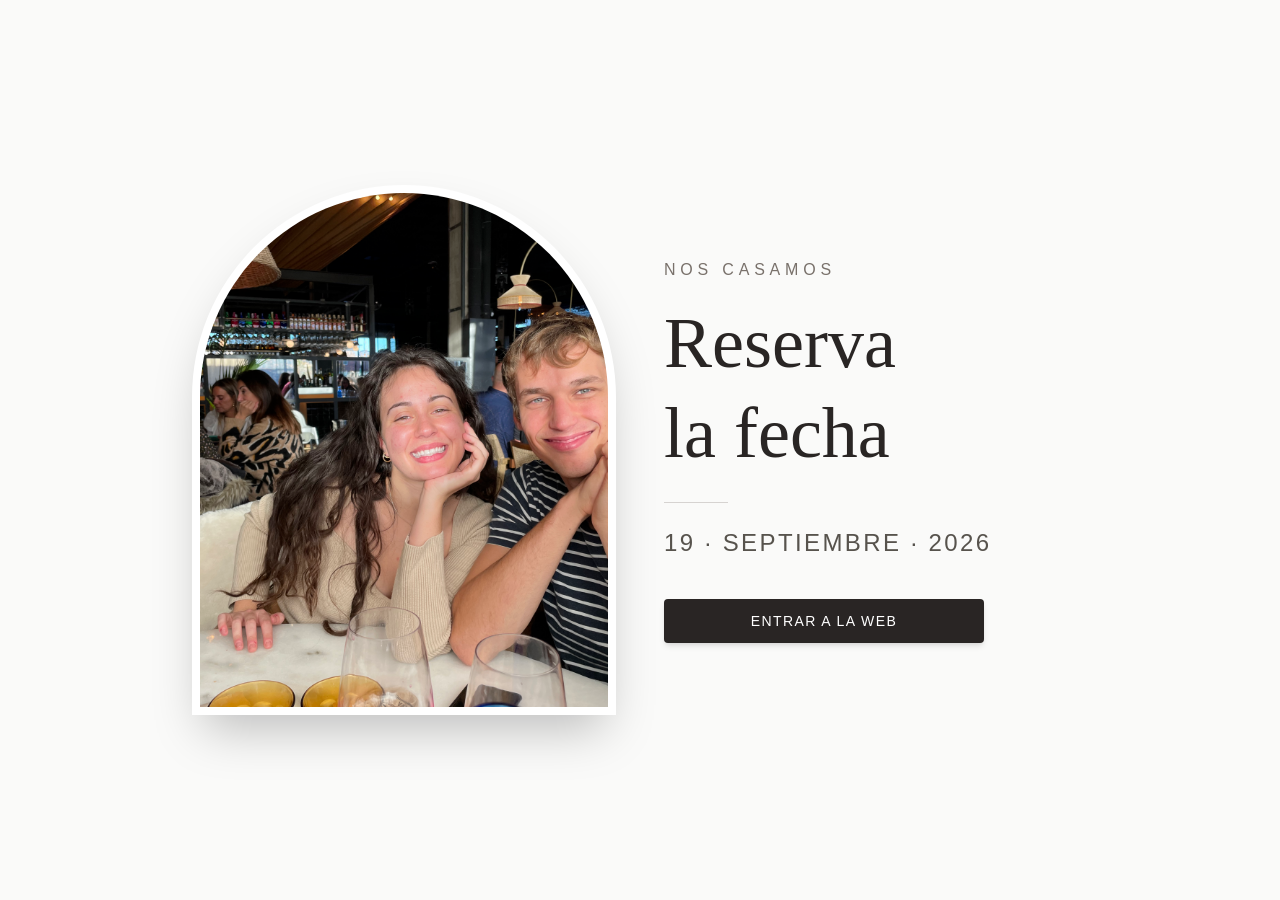
==== index.html @ 3b3510a8 "Add files via upload" ====
<!doctype html>
<html lang="en">
  <head>
    <meta charset="UTF-8" />
    <link rel="icon" type="image/svg+xml" href="/favicon.svg" />
    <meta name="viewport" content="width=device-width, initial-scale=1.0" />
    <title>temp-vite</title>
    <script type="module" crossorigin src="/assets/index--yUSos2G.js"></script>
    <link rel="stylesheet" crossorigin href="/assets/index-CAjvW2ct.css">
  </head>
  <body>
    <div id="root"></div>
  </body>
</html>
---- assets/index-CAjvW2ct.css ----
/*! tailwindcss v4.2.1 | MIT License | https://tailwindcss.com */
@layer properties{@supports (((-webkit-hyphens:none)) and (not (margin-trim:inline))) or ((-moz-orient:inline) and (not (color:rgb(from red r g b)))){*,:before,:after,::backdrop{--tw-translate-x:0;--tw-translate-y:0;--tw-translate-z:0;--tw-rotate-x:initial;--tw-rotate-y:initial;--tw-rotate-z:initial;--tw-skew-x:initial;--tw-skew-y:initial;--tw-space-y-reverse:0;--tw-space-x-reverse:0;--tw-border-style:solid;--tw-leading:initial;--tw-font-weight:initial;--tw-tracking:initial;--tw-shadow:0 0 #0000;--tw-shadow-color:initial;--tw-shadow-alpha:100%;--tw-inset-shadow:0 0 #0000;--tw-inset-shadow-color:initial;--tw-inset-shadow-alpha:100%;--tw-ring-color:initial;--tw-ring-shadow:0 0 #0000;--tw-inset-ring-color:initial;--tw-inset-ring-shadow:0 0 #0000;--tw-ring-inset:initial;--tw-ring-offset-width:0px;--tw-ring-offset-color:#fff;--tw-ring-offset-shadow:0 0 #0000;--tw-blur:initial;--tw-brightness:initial;--tw-contrast:initial;--tw-grayscale:initial;--tw-hue-rotate:initial;--tw-invert:initial;--tw-opacity:initial;--tw-saturate:initial;--tw-sepia:initial;--tw-drop-shadow:initial;--tw-drop-shadow-color:initial;--tw-drop-shadow-alpha:100%;--tw-drop-shadow-size:initial;--tw-backdrop-blur:initial;--tw-backdrop-brightness:initial;--tw-backdrop-contrast:initial;--tw-backdrop-grayscale:initial;--tw-backdrop-hue-rotate:initial;--tw-backdrop-invert:initial;--tw-backdrop-opacity:initial;--tw-backdrop-saturate:initial;--tw-backdrop-sepia:initial;--tw-duration:initial}}}@layer theme{:root,:host{--font-sans:ui-sans-serif, system-ui, sans-serif, "Apple Color Emoji", "Segoe UI Emoji", "Segoe UI Symbol", "Noto Color Emoji";--font-serif:ui-serif, Georgia, Cambria, "Times New Roman", Times, serif;--font-mono:ui-monospace, SFMono-Regular, Menlo, Monaco, Consolas, "Liberation Mono", "Courier New", monospace;--color-red-50:oklch(97.1% .013 17.38);--color-red-100:oklch(93.6% .032 17.717);--color-red-500:oklch(63.7% .237 25.331);--color-red-600:oklch(57.7% .245 27.325);--color-red-700:oklch(50.5% .213 27.518);--color-red-800:oklch(44.4% .177 26.899);--color-yellow-50:oklch(98.7% .026 102.212);--color-yellow-100:oklch(97.3% .071 103.193);--color-yellow-700:oklch(55.4% .135 66.442);--color-yellow-800:oklch(47.6% .114 61.907);--color-green-50:oklch(98.2% .018 155.826);--color-green-100:oklch(96.2% .044 156.743);--color-green-600:oklch(62.7% .194 149.214);--color-green-700:oklch(52.7% .154 150.069);--color-green-800:oklch(44.8% .119 151.328);--color-slate-50:oklch(98.4% .003 247.858);--color-slate-100:oklch(96.8% .007 247.896);--color-slate-200:oklch(92.9% .013 255.508);--color-slate-300:oklch(86.9% .022 252.894);--color-slate-400:oklch(70.4% .04 256.788);--color-slate-500:oklch(55.4% .046 257.417);--color-slate-600:oklch(44.6% .043 257.281);--color-slate-700:oklch(37.2% .044 257.287);--color-slate-800:oklch(27.9% .041 260.031);--color-stone-50:oklch(98.5% .001 106.423);--color-stone-100:oklch(97% .001 106.424);--color-stone-200:oklch(92.3% .003 48.717);--color-stone-300:oklch(86.9% .005 56.366);--color-stone-400:oklch(70.9% .01 56.259);--color-stone-500:oklch(55.3% .013 58.071);--color-stone-600:oklch(44.4% .011 73.639);--color-stone-700:oklch(37.4% .01 67.558);--color-stone-800:oklch(26.8% .007 34.298);--color-stone-900:oklch(21.6% .006 56.043);--color-black:#000;--color-white:#fff;--spacing:.25rem;--container-xs:20rem;--container-md:28rem;--container-2xl:42rem;--container-4xl:56rem;--text-xs:.75rem;--text-xs--line-height:calc(1 / .75);--text-sm:.875rem;--text-sm--line-height:calc(1.25 / .875);--text-base:1rem;--text-base--line-height:calc(1.5 / 1);--text-lg:1.125rem;--text-lg--line-height:calc(1.75 / 1.125);--text-xl:1.25rem;--text-xl--line-height:calc(1.75 / 1.25);--text-2xl:1.5rem;--text-2xl--line-height:calc(2 / 1.5);--text-3xl:1.875rem;--text-3xl--line-height:calc(2.25 / 1.875);--text-5xl:3rem;--text-5xl--line-height:1;--text-7xl:4.5rem;--text-7xl--line-height:1;--font-weight-light:300;--font-weight-medium:500;--font-weight-semibold:600;--tracking-wide:.025em;--tracking-widest:.1em;--leading-tight:1.25;--leading-relaxed:1.625;--radius-sm:.25rem;--radius-md:.375rem;--radius-lg:.5rem;--radius-xl:.75rem;--blur-sm:8px;--default-transition-duration:.15s;--default-transition-timing-function:cubic-bezier(.4, 0, .2, 1);--default-font-family:var(--font-sans);--default-mono-font-family:var(--font-mono);--color-sand-50:#fcfbf9;--color-sand-900:#3b3022}}@layer base{*,:after,:before,::backdrop{box-sizing:border-box;border:0 solid;margin:0;padding:0}::file-selector-button{box-sizing:border-box;border:0 solid;margin:0;padding:0}html,:host{-webkit-text-size-adjust:100%;tab-size:4;line-height:1.5;font-family:var(--default-font-family,ui-sans-serif, system-ui, sans-serif, "Apple Color Emoji", "Segoe UI Emoji", "Segoe UI Symbol", "Noto Color Emoji");font-feature-settings:var(--default-font-feature-settings,normal);font-variation-settings:var(--default-font-variation-settings,normal);-webkit-tap-highlight-color:transparent}hr{height:0;color:inherit;border-top-width:1px}abbr:where([title]){-webkit-text-decoration:underline dotted;text-decoration:underline dotted}h1,h2,h3,h4,h5,h6{font-size:inherit;font-weight:inherit}a{color:inherit;-webkit-text-decoration:inherit;-webkit-text-decoration:inherit;-webkit-text-decoration:inherit;-webkit-text-decoration:inherit;text-decoration:inherit}b,strong{font-weight:bolder}code,kbd,samp,pre{font-family:var(--default-mono-font-family,ui-monospace, SFMono-Regular, Menlo, Monaco, Consolas, "Liberation Mono", "Courier New", monospace);font-feature-settings:var(--default-mono-font-feature-settings,normal);font-variation-settings:var(--default-mono-font-variation-settings,normal);font-size:1em}small{font-size:80%}sub,sup{vertical-align:baseline;font-size:75%;line-height:0;position:relative}sub{bottom:-.25em}sup{top:-.5em}table{text-indent:0;border-color:inherit;border-collapse:collapse}:-moz-focusring{outline:auto}progress{vertical-align:baseline}summary{display:list-item}ol,ul,menu{list-style:none}img,svg,video,canvas,audio,iframe,embed,object{vertical-align:middle;display:block}img,video{max-width:100%;height:auto}button,input,select,optgroup,textarea{font:inherit;font-feature-settings:inherit;font-variation-settings:inherit;letter-spacing:inherit;color:inherit;opacity:1;background-color:#0000;border-radius:0}::file-selector-button{font:inherit;font-feature-settings:inherit;font-variation-settings:inherit;letter-spacing:inherit;color:inherit;opacity:1;background-color:#0000;border-radius:0}:where(select:is([multiple],[size])) optgroup{font-weight:bolder}:where(select:is([multiple],[size])) optgroup option{padding-inline-start:20px}::file-selector-button{margin-inline-end:4px}::placeholder{opacity:1}@supports (not ((-webkit-appearance:-apple-pay-button))) or (contain-intrinsic-size:1px){::placeholder{color:currentColor}@supports (color:color-mix(in lab, red, red)){::placeholder{color:color-mix(in oklab, currentcolor 50%, transparent)}}}textarea{resize:vertical}::-webkit-search-decoration{-webkit-appearance:none}::-webkit-date-and-time-value{min-height:1lh;text-align:inherit}::-webkit-datetime-edit{display:inline-flex}::-webkit-datetime-edit-fields-wrapper{padding:0}::-webkit-datetime-edit{padding-block:0}::-webkit-datetime-edit-year-field{padding-block:0}::-webkit-datetime-edit-month-field{padding-block:0}::-webkit-datetime-edit-day-field{padding-block:0}::-webkit-datetime-edit-hour-field{padding-block:0}::-webkit-datetime-edit-minute-field{padding-block:0}::-webkit-datetime-edit-second-field{padding-block:0}::-webkit-datetime-edit-millisecond-field{padding-block:0}::-webkit-datetime-edit-meridiem-field{padding-block:0}::-webkit-calendar-picker-indicator{line-height:1}:-moz-ui-invalid{box-shadow:none}button,input:where([type=button],[type=reset],[type=submit]){appearance:button}::file-selector-button{appearance:button}::-webkit-inner-spin-button{height:auto}::-webkit-outer-spin-button{height:auto}[hidden]:where(:not([hidden=until-found])){display:none!important}}@layer components;@layer utilities{.absolute{position:absolute}.relative{position:relative}.static{position:static}.inset-0{inset:calc(var(--spacing) * 0)}.-top-2{top:calc(var(--spacing) * -2)}.top-0{top:calc(var(--spacing) * 0)}.top-6{top:calc(var(--spacing) * 6)}.-right-2{right:calc(var(--spacing) * -2)}.left-0{left:calc(var(--spacing) * 0)}.left-1\/2{left:50%}.z-10{z-index:10}.mx-auto{margin-inline:auto}.mt-2{margin-top:calc(var(--spacing) * 2)}.mt-4{margin-top:calc(var(--spacing) * 4)}.mt-6{margin-top:calc(var(--spacing) * 6)}.mt-12{margin-top:calc(var(--spacing) * 12)}.mt-auto{margin-top:auto}.mb-1{margin-bottom:calc(var(--spacing) * 1)}.mb-2{margin-bottom:calc(var(--spacing) * 2)}.mb-3{margin-bottom:calc(var(--spacing) * 3)}.mb-4{margin-bottom:calc(var(--spacing) * 4)}.mb-6{margin-bottom:calc(var(--spacing) * 6)}.mb-8{margin-bottom:calc(var(--spacing) * 8)}.mb-10{margin-bottom:calc(var(--spacing) * 10)}.block{display:block}.contents{display:contents}.flex{display:flex}.grid{display:grid}.hidden{display:none}.inline-block{display:inline-block}.aspect-\[4\/5\]{aspect-ratio:4/5}.h-1{height:calc(var(--spacing) * 1)}.h-16{height:calc(var(--spacing) * 16)}.h-32{height:calc(var(--spacing) * 32)}.h-48{height:calc(var(--spacing) * 48)}.h-auto{height:auto}.h-full{height:100%}.h-px{height:1px}.max-h-64{max-height:calc(var(--spacing) * 64)}.min-h-\[160px\]{min-height:160px}.min-h-screen{min-height:100vh}.w-1{width:calc(var(--spacing) * 1)}.w-1\/3{width:33.3333%}.w-16{width:calc(var(--spacing) * 16)}.w-64{width:calc(var(--spacing) * 64)}.w-full{width:100%}.max-w-2xl{max-width:var(--container-2xl)}.max-w-4xl{max-width:var(--container-4xl)}.max-w-\[200px\]{max-width:200px}.max-w-md{max-width:var(--container-md)}.max-w-xs{max-width:var(--container-xs)}.flex-1{flex:1}.shrink-0{flex-shrink:0}.flex-grow{flex-grow:1}.border-collapse{border-collapse:collapse}.-translate-x-1\/2{--tw-translate-x:calc(calc(1 / 2 * 100%) * -1);translate:var(--tw-translate-x) var(--tw-translate-y)}.transform{transform:var(--tw-rotate-x,) var(--tw-rotate-y,) var(--tw-rotate-z,) var(--tw-skew-x,) var(--tw-skew-y,)}.cursor-pointer{cursor:pointer}.resize-none{resize:none}.flex-col{flex-direction:column}.items-center{align-items:center}.items-start{align-items:flex-start}.justify-between{justify-content:space-between}.justify-center{justify-content:center}.gap-2{gap:calc(var(--spacing) * 2)}.gap-3{gap:calc(var(--spacing) * 3)}.gap-4{gap:calc(var(--spacing) * 4)}.gap-6{gap:calc(var(--spacing) * 6)}.gap-8{gap:calc(var(--spacing) * 8)}.gap-12{gap:calc(var(--spacing) * 12)}:where(.space-y-2>:not(:last-child)){--tw-space-y-reverse:0;margin-block-start:calc(calc(var(--spacing) * 2) * var(--tw-space-y-reverse));margin-block-end:calc(calc(var(--spacing) * 2) * calc(1 - var(--tw-space-y-reverse)))}:where(.space-y-4>:not(:last-child)){--tw-space-y-reverse:0;margin-block-start:calc(calc(var(--spacing) * 4) * var(--tw-space-y-reverse));margin-block-end:calc(calc(var(--spacing) * 4) * calc(1 - var(--tw-space-y-reverse)))}:where(.space-y-5>:not(:last-child)){--tw-space-y-reverse:0;margin-block-start:calc(calc(var(--spacing) * 5) * var(--tw-space-y-reverse));margin-block-end:calc(calc(var(--spacing) * 5) * calc(1 - var(--tw-space-y-reverse)))}:where(.space-y-6>:not(:last-child)){--tw-space-y-reverse:0;margin-block-start:calc(calc(var(--spacing) * 6) * var(--tw-space-y-reverse));margin-block-end:calc(calc(var(--spacing) * 6) * calc(1 - var(--tw-space-y-reverse)))}:where(.space-y-8>:not(:last-child)){--tw-space-y-reverse:0;margin-block-start:calc(calc(var(--spacing) * 8) * var(--tw-space-y-reverse));margin-block-end:calc(calc(var(--spacing) * 8) * calc(1 - var(--tw-space-y-reverse)))}:where(.space-x-2>:not(:last-child)){--tw-space-x-reverse:0;margin-inline-start:calc(calc(var(--spacing) * 2) * var(--tw-space-x-reverse));margin-inline-end:calc(calc(var(--spacing) * 2) * calc(1 - var(--tw-space-x-reverse)))}.truncate{text-overflow:ellipsis;white-space:nowrap;overflow:hidden}.overflow-hidden{overflow:hidden}.overflow-x-auto{overflow-x:auto}.overflow-y-auto{overflow-y:auto}.rounded{border-radius:.25rem}.rounded-full{border-radius:3.40282e38px}.rounded-lg{border-radius:var(--radius-lg)}.rounded-md{border-radius:var(--radius-md)}.rounded-sm{border-radius:var(--radius-sm)}.rounded-xl{border-radius:var(--radius-xl)}.rounded-t-full{border-top-left-radius:3.40282e38px;border-top-right-radius:3.40282e38px}.rounded-b-xl{border-bottom-right-radius:var(--radius-xl);border-bottom-left-radius:var(--radius-xl)}.border{border-style:var(--tw-border-style);border-width:1px}.border-2{border-style:var(--tw-border-style);border-width:2px}.border-8{border-style:var(--tw-border-style);border-width:8px}.border-t{border-top-style:var(--tw-border-style);border-top-width:1px}.border-t-4{border-top-style:var(--tw-border-style);border-top-width:4px}.border-b{border-bottom-style:var(--tw-border-style);border-bottom-width:1px}.border-dashed{--tw-border-style:dashed;border-style:dashed}.border-slate-100{border-color:var(--color-slate-100)}.border-slate-200{border-color:var(--color-slate-200)}.border-slate-300{border-color:var(--color-slate-300)}.border-stone-100{border-color:var(--color-stone-100)}.border-stone-200{border-color:var(--color-stone-200)}.border-stone-300{border-color:var(--color-stone-300)}.border-stone-600{border-color:var(--color-stone-600)}.border-stone-800{border-color:var(--color-stone-800)}.border-white{border-color:var(--color-white)}.border-white\/10{border-color:#ffffff1a}@supports (color:color-mix(in lab, red, red)){.border-white\/10{border-color:color-mix(in oklab, var(--color-white) 10%, transparent)}}.bg-\[\#fafafa\]{background-color:#fafafa}.bg-black\/10{background-color:#0000001a}@supports (color:color-mix(in lab, red, red)){.bg-black\/10{background-color:color-mix(in oklab, var(--color-black) 10%, transparent)}}.bg-black\/20{background-color:#0003}@supports (color:color-mix(in lab, red, red)){.bg-black\/20{background-color:color-mix(in oklab, var(--color-black) 20%, transparent)}}.bg-green-50{background-color:var(--color-green-50)}.bg-green-100{background-color:var(--color-green-100)}.bg-red-50{background-color:var(--color-red-50)}.bg-red-100{background-color:var(--color-red-100)}.bg-slate-50{background-color:var(--color-slate-50)}.bg-slate-100{background-color:var(--color-slate-100)}.bg-slate-800{background-color:var(--color-slate-800)}.bg-stone-50{background-color:var(--color-stone-50)}.bg-stone-300{background-color:var(--color-stone-300)}.bg-stone-500{background-color:var(--color-stone-500)}.bg-stone-800{background-color:var(--color-stone-800)}.bg-stone-900{background-color:var(--color-stone-900)}.bg-transparent{background-color:#0000}.bg-white{background-color:var(--color-white)}.bg-white\/80{background-color:#fffc}@supports (color:color-mix(in lab, red, red)){.bg-white\/80{background-color:color-mix(in oklab, var(--color-white) 80%, transparent)}}.bg-yellow-50{background-color:var(--color-yellow-50)}.bg-yellow-100{background-color:var(--color-yellow-100)}.object-contain{object-fit:contain}.object-cover{object-fit:cover}.p-1{padding:calc(var(--spacing) * 1)}.p-2{padding:calc(var(--spacing) * 2)}.p-3{padding:calc(var(--spacing) * 3)}.p-4{padding:calc(var(--spacing) * 4)}.p-6{padding:calc(var(--spacing) * 6)}.p-8{padding:calc(var(--spacing) * 8)}.p-12{padding:calc(var(--spacing) * 12)}.px-2{padding-inline:calc(var(--spacing) * 2)}.px-4{padding-inline:calc(var(--spacing) * 4)}.px-6{padding-inline:calc(var(--spacing) * 6)}.px-8{padding-inline:calc(var(--spacing) * 8)}.py-1{padding-block:calc(var(--spacing) * 1)}.py-2{padding-block:calc(var(--spacing) * 2)}.py-3{padding-block:calc(var(--spacing) * 3)}.py-8{padding-block:calc(var(--spacing) * 8)}.py-12{padding-block:calc(var(--spacing) * 12)}.pt-2{padding-top:calc(var(--spacing) * 2)}.pt-4{padding-top:calc(var(--spacing) * 4)}.pt-6{padding-top:calc(var(--spacing) * 6)}.pb-2{padding-bottom:calc(var(--spacing) * 2)}.pb-4{padding-bottom:calc(var(--spacing) * 4)}.text-center{text-align:center}.text-left{text-align:left}.text-right{text-align:right}.font-serif{font-family:var(--font-serif)}.text-2xl{font-size:var(--text-2xl);line-height:var(--tw-leading,var(--text-2xl--line-height))}.text-3xl{font-size:var(--text-3xl);line-height:var(--tw-leading,var(--text-3xl--line-height))}.text-5xl{font-size:var(--text-5xl);line-height:var(--tw-leading,var(--text-5xl--line-height))}.text-lg{font-size:var(--text-lg);line-height:var(--tw-leading,var(--text-lg--line-height))}.text-sm{font-size:var(--text-sm);line-height:var(--tw-leading,var(--text-sm--line-height))}.text-xl{font-size:var(--text-xl);line-height:var(--tw-leading,var(--text-xl--line-height))}.text-xs{font-size:var(--text-xs);line-height:var(--tw-leading,var(--text-xs--line-height))}.leading-relaxed{--tw-leading:var(--leading-relaxed);line-height:var(--leading-relaxed)}.leading-tight{--tw-leading:var(--leading-tight);line-height:var(--leading-tight)}.font-light{--tw-font-weight:var(--font-weight-light);font-weight:var(--font-weight-light)}.font-medium{--tw-font-weight:var(--font-weight-medium);font-weight:var(--font-weight-medium)}.font-semibold{--tw-font-weight:var(--font-weight-semibold);font-weight:var(--font-weight-semibold)}.tracking-\[0\.3em\]{--tw-tracking:.3em;letter-spacing:.3em}.tracking-wide{--tw-tracking:var(--tracking-wide);letter-spacing:var(--tracking-wide)}.tracking-widest{--tw-tracking:var(--tracking-widest);letter-spacing:var(--tracking-widest)}.whitespace-nowrap{white-space:nowrap}.whitespace-pre-wrap{white-space:pre-wrap}.text-green-600{color:var(--color-green-600)}.text-green-700{color:var(--color-green-700)}.text-red-500{color:var(--color-red-500)}.text-red-600{color:var(--color-red-600)}.text-red-700{color:var(--color-red-700)}.text-slate-400{color:var(--color-slate-400)}.text-slate-500{color:var(--color-slate-500)}.text-slate-600{color:var(--color-slate-600)}.text-slate-700{color:var(--color-slate-700)}.text-slate-800{color:var(--color-slate-800)}.text-stone-50{color:var(--color-stone-50)}.text-stone-100{color:var(--color-stone-100)}.text-stone-300{color:var(--color-stone-300)}.text-stone-400{color:var(--color-stone-400)}.text-stone-500{color:var(--color-stone-500)}.text-stone-600{color:var(--color-stone-600)}.text-stone-700{color:var(--color-stone-700)}.text-stone-800{color:var(--color-stone-800)}.text-white{color:var(--color-white)}.text-white\/80{color:#fffc}@supports (color:color-mix(in lab, red, red)){.text-white\/80{color:color-mix(in oklab, var(--color-white) 80%, transparent)}}.text-yellow-700{color:var(--color-yellow-700)}.text-yellow-800{color:var(--color-yellow-800)}.uppercase{text-transform:uppercase}.italic{font-style:italic}.underline{text-decoration-line:underline}.opacity-90{opacity:.9}.mix-blend-multiply{mix-blend-mode:multiply}.shadow-2xl{--tw-shadow:0 25px 50px -12px var(--tw-shadow-color,#00000040);box-shadow:var(--tw-inset-shadow), var(--tw-inset-ring-shadow), var(--tw-ring-offset-shadow), var(--tw-ring-shadow), var(--tw-shadow)}.shadow-lg{--tw-shadow:0 10px 15px -3px var(--tw-shadow-color,#0000001a), 0 4px 6px -4px var(--tw-shadow-color,#0000001a);box-shadow:var(--tw-inset-shadow), var(--tw-inset-ring-shadow), var(--tw-ring-offset-shadow), var(--tw-ring-shadow), var(--tw-shadow)}.shadow-md{--tw-shadow:0 4px 6px -1px var(--tw-shadow-color,#0000001a), 0 2px 4px -2px var(--tw-shadow-color,#0000001a);box-shadow:var(--tw-inset-shadow), var(--tw-inset-ring-shadow), var(--tw-ring-offset-shadow), var(--tw-ring-shadow), var(--tw-shadow)}.shadow-sm{--tw-shadow:0 1px 3px 0 var(--tw-shadow-color,#0000001a), 0 1px 2px -1px var(--tw-shadow-color,#0000001a);box-shadow:var(--tw-inset-shadow), var(--tw-inset-ring-shadow), var(--tw-ring-offset-shadow), var(--tw-ring-shadow), var(--tw-shadow)}.shadow-xl{--tw-shadow:0 20px 25px -5px var(--tw-shadow-color,#0000001a), 0 8px 10px -6px var(--tw-shadow-color,#0000001a);box-shadow:var(--tw-inset-shadow), var(--tw-inset-ring-shadow), var(--tw-ring-offset-shadow), var(--tw-ring-shadow), var(--tw-shadow)}.filter{filter:var(--tw-blur,) var(--tw-brightness,) var(--tw-contrast,) var(--tw-grayscale,) var(--tw-hue-rotate,) var(--tw-invert,) var(--tw-saturate,) var(--tw-sepia,) var(--tw-drop-shadow,)}.backdrop-blur-sm{--tw-backdrop-blur:blur(var(--blur-sm));-webkit-backdrop-filter:var(--tw-backdrop-blur,) var(--tw-backdrop-brightness,) var(--tw-backdrop-contrast,) var(--tw-backdrop-grayscale,) var(--tw-backdrop-hue-rotate,) var(--tw-backdrop-invert,) var(--tw-backdrop-opacity,) var(--tw-backdrop-saturate,) var(--tw-backdrop-sepia,);backdrop-filter:var(--tw-backdrop-blur,) var(--tw-backdrop-brightness,) var(--tw-backdrop-contrast,) var(--tw-backdrop-grayscale,) var(--tw-backdrop-hue-rotate,) var(--tw-backdrop-invert,) var(--tw-backdrop-opacity,) var(--tw-backdrop-saturate,) var(--tw-backdrop-sepia,)}.transition{transition-property:color,background-color,border-color,outline-color,text-decoration-color,fill,stroke,--tw-gradient-from,--tw-gradient-via,--tw-gradient-to,opacity,box-shadow,transform,translate,scale,rotate,filter,-webkit-backdrop-filter,backdrop-filter,display,content-visibility,overlay,pointer-events;transition-timing-function:var(--tw-ease,var(--default-transition-timing-function));transition-duration:var(--tw-duration,var(--default-transition-duration))}.transition-all{transition-property:all;transition-timing-function:var(--tw-ease,var(--default-transition-timing-function));transition-duration:var(--tw-duration,var(--default-transition-duration))}.transition-colors{transition-property:color,background-color,border-color,outline-color,text-decoration-color,fill,stroke,--tw-gradient-from,--tw-gradient-via,--tw-gradient-to;transition-timing-function:var(--tw-ease,var(--default-transition-timing-function));transition-duration:var(--tw-duration,var(--default-transition-duration))}.duration-300{--tw-duration:.3s;transition-duration:.3s}@media (hover:hover){.hover\:bg-slate-50:hover{background-color:var(--color-slate-50)}.hover\:bg-slate-700:hover{background-color:var(--color-slate-700)}.hover\:bg-stone-600:hover{background-color:var(--color-stone-600)}.hover\:bg-stone-700:hover{background-color:var(--color-stone-700)}.hover\:text-green-800:hover{color:var(--color-green-800)}.hover\:text-red-800:hover{color:var(--color-red-800)}.hover\:text-slate-800:hover{color:var(--color-slate-800)}.hover\:text-stone-500:hover{color:var(--color-stone-500)}.hover\:text-stone-800:hover{color:var(--color-stone-800)}.hover\:text-white:hover{color:var(--color-white)}}.focus\:border-slate-800:focus{border-color:var(--color-slate-800)}.focus\:border-stone-800:focus{border-color:var(--color-stone-800)}.focus\:outline-none:focus{--tw-outline-style:none;outline-style:none}.disabled\:opacity-50:disabled{opacity:.5}@media (width>=40rem){.sm\:w-24{width:calc(var(--spacing) * 24)}.sm\:w-auto{width:auto}.sm\:flex-row{flex-direction:row}}@media (width>=48rem){.md\:mx-0{margin-inline:calc(var(--spacing) * 0)}.md\:w-1\/3{width:33.3333%}.md\:grid-cols-2{grid-template-columns:repeat(2,minmax(0,1fr))}.md\:flex-row{flex-direction:row}.md\:items-center{align-items:center}.md\:text-left{text-align:left}.md\:text-7xl{font-size:var(--text-7xl);line-height:var(--tw-leading,var(--text-7xl--line-height))}.md\:text-base{font-size:var(--text-base);line-height:var(--tw-leading,var(--text-base--line-height))}}}body{background-color:var(--color-sand-50);color:var(--color-sand-900);font-family:Montserrat,sans-serif}@property --tw-translate-x{syntax:"*";inherits:false;initial-value:0}@property --tw-translate-y{syntax:"*";inherits:false;initial-value:0}@property --tw-translate-z{syntax:"*";inherits:false;initial-value:0}@property --tw-rotate-x{syntax:"*";inherits:false}@property --tw-rotate-y{syntax:"*";inherits:false}@property --tw-rotate-z{syntax:"*";inherits:false}@property --tw-skew-x{syntax:"*";inherits:false}@property --tw-skew-y{syntax:"*";inherits:false}@property --tw-space-y-reverse{syntax:"*";inherits:false;initial-value:0}@property --tw-space-x-reverse{syntax:"*";inherits:false;initial-value:0}@property --tw-border-style{syntax:"*";inherits:false;initial-value:solid}@property --tw-leading{syntax:"*";inherits:false}@property --tw-font-weight{syntax:"*";inherits:false}@property --tw-tracking{syntax:"*";inherits:false}@property --tw-shadow{syntax:"*";inherits:false;initial-value:0 0 #0000}@property --tw-shadow-color{syntax:"*";inherits:false}@property --tw-shadow-alpha{syntax:"<percentage>";inherits:false;initial-value:100%}@property --tw-inset-shadow{syntax:"*";inherits:false;initial-value:0 0 #0000}@property --tw-inset-shadow-color{syntax:"*";inherits:false}@property --tw-inset-shadow-alpha{syntax:"<percentage>";inherits:false;initial-value:100%}@property --tw-ring-color{syntax:"*";inherits:false}@property --tw-ring-shadow{syntax:"*";inherits:false;initial-value:0 0 #0000}@property --tw-inset-ring-color{syntax:"*";inherits:false}@property --tw-inset-ring-shadow{syntax:"*";inherits:false;initial-value:0 0 #0000}@property --tw-ring-inset{syntax:"*";inherits:false}@property --tw-ring-offset-width{syntax:"<length>";inherits:false;initial-value:0}@property --tw-ring-offset-color{syntax:"*";inherits:false;initial-value:#fff}@property --tw-ring-offset-shadow{syntax:"*";inherits:false;initial-value:0 0 #0000}@property --tw-blur{syntax:"*";inherits:false}@property --tw-brightness{syntax:"*";inherits:false}@property --tw-contrast{syntax:"*";inherits:false}@property --tw-grayscale{syntax:"*";inherits:false}@property --tw-hue-rotate{syntax:"*";inherits:false}@property --tw-invert{syntax:"*";inherits:false}@property --tw-opacity{syntax:"*";inherits:false}@property --tw-saturate{syntax:"*";inherits:false}@property --tw-sepia{syntax:"*";inherits:false}@property --tw-drop-shadow{syntax:"*";inherits:false}@property --tw-drop-shadow-color{syntax:"*";inherits:false}@property --tw-drop-shadow-alpha{syntax:"<percentage>";inherits:false;initial-value:100%}@property --tw-drop-shadow-size{syntax:"*";inherits:false}@property --tw-backdrop-blur{syntax:"*";inherits:false}@property --tw-backdrop-brightness{syntax:"*";inherits:false}@property --tw-backdrop-contrast{syntax:"*";inherits:false}@property --tw-backdrop-grayscale{syntax:"*";inherits:false}@property --tw-backdrop-hue-rotate{syntax:"*";inherits:false}@property --tw-backdrop-invert{syntax:"*";inherits:false}@property --tw-backdrop-opacity{syntax:"*";inherits:false}@property --tw-backdrop-saturate{syntax:"*";inherits:false}@property --tw-backdrop-sepia{syntax:"*";inherits:false}@property --tw-duration{syntax:"*";inherits:false}
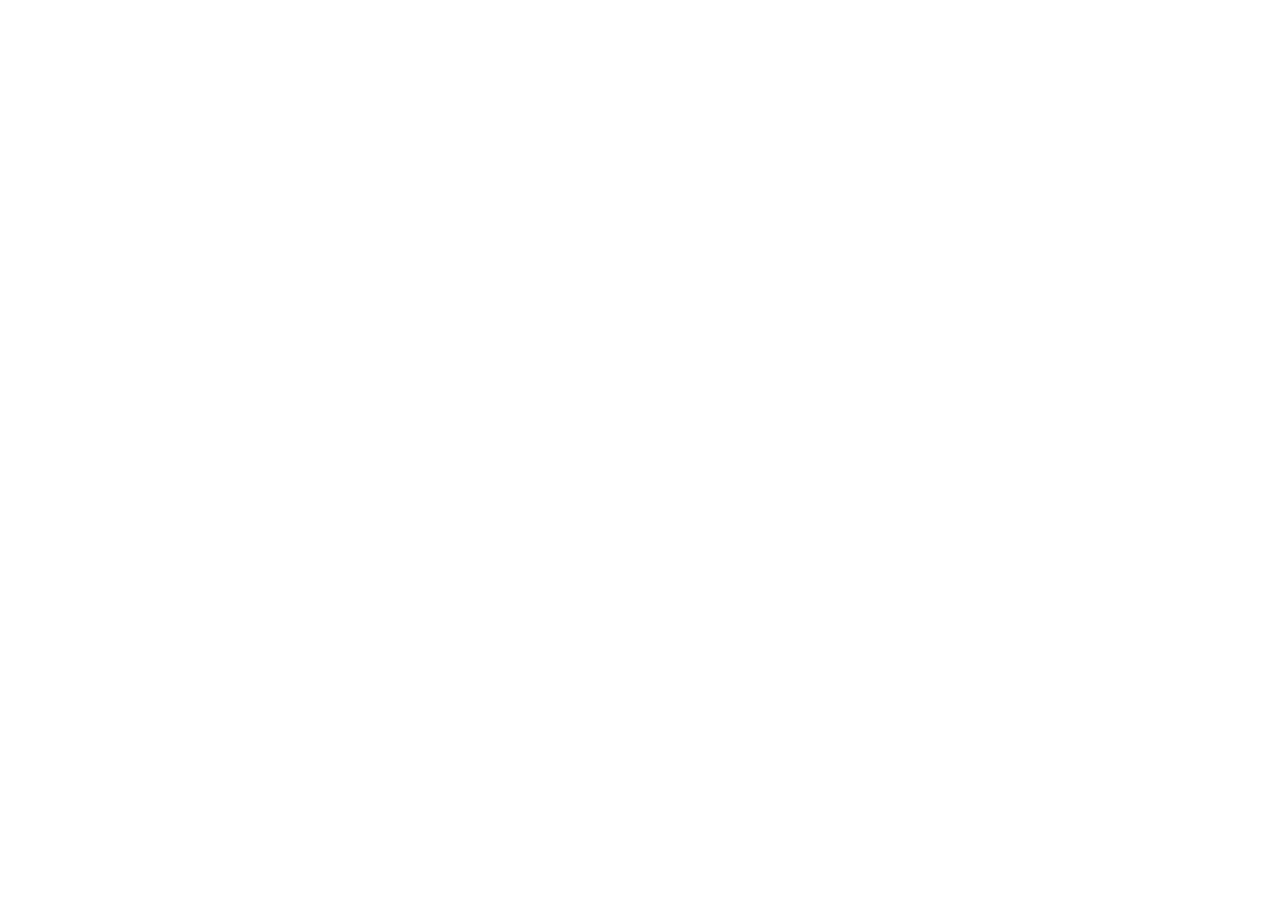
==== commit 81363d87: "Add files via upload" ====
--- a/index.html
+++ b/index.html
@@ -2,11 +2,11 @@
 <html lang="en">
   <head>
     <meta charset="UTF-8" />
-    <link rel="icon" type="image/svg+xml" href="/favicon.svg" />
+    <link rel="icon" type="image/svg+xml" href="/WedWeb/favicon.svg" />
     <meta name="viewport" content="width=device-width, initial-scale=1.0" />
     <title>temp-vite</title>
-    <script type="module" crossorigin src="/assets/index--yUSos2G.js"></script>
-    <link rel="stylesheet" crossorigin href="/assets/index-CAjvW2ct.css">
+    <script type="module" crossorigin src="/WedWeb/assets/index-BMMJ81oS.js"></script>
+    <link rel="stylesheet" crossorigin href="/WedWeb/assets/index-CAjvW2ct.css">
   </head>
   <body>
     <div id="root"></div>
